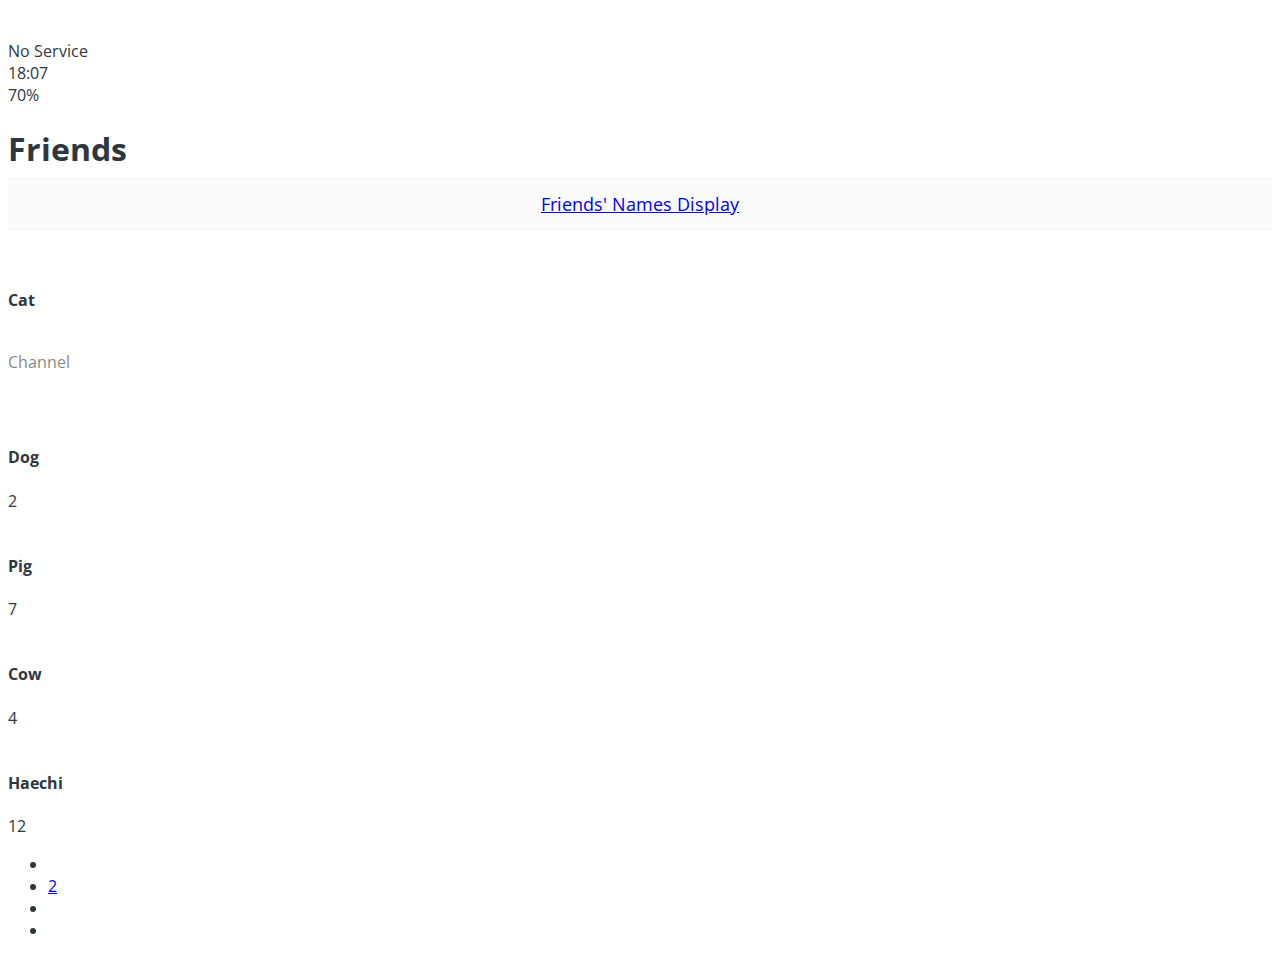
==== friends.html @ 616a5c73 "Feat: chat, loading html 작성" ====
<!DOCTYPE html>
<html lang="ko">

<head>
	<link rel="stylesheet" href="/css/styles.css">
	<meta charset="UTF-8">
	<meta http-equiv="X-UA-Compatible" content="IE=edge">
	<meta name="viewport" content="width=device-width, initial-scale=1.0">
	<title>Friends - Kokoa Talk Clone</title>
	<meta name="description" content="This is Kokoa Clone">


</head>

<body>
	<div class="status-bar">
		<div class="status-bar__column">
			<span>No Service</span>
			<i class="fas fa-wifi"></i>
		</div>
		<div class="status-bar__column">
			<span>18:07</span>
		</div>
		<div class="status-bar__column">
			<span>70%</span>
			<i class="fas fa-battery-full" fa-2x></i>
			<i class="fas fa-bolt"></i>
		</div>
	</div>

	<header class="screen-header">
		<h1 class="screen-header__title">Friends</h1>
		<div class="screen-header__icons">
			<span>
				<i class="fas fa-search fa-lg"></i>
			</span>
			<span>
				<i class="fas fa-music fa-lg"></i>
			</span>
			<span>
				<i class="fas fa-cog fa-lg"></i>
			</span>
		</div>
	</header>

	<a href="#" id="friends-display-link">
		<i class="fas fa-info-circle"></i>
		Friends' Names Display
		<i class="fas fa-chevron-right fa-xs"></i>
	</a>

	<main class="friends-screen">
		<div class="user-component">
			<div class="user-component__column">
				<img src="https://img.poki.com/cdn-cgi/image/quality=78,width=600,height=600,fit=cover,g=0.5x0.5,f=auto/b5bd34054bc849159d949d50021d8926.png"
					alt="" class="user-component__avatar user-component__avatar--xl" />
				<div class="user-component__text">
					<h4 class="user-component__title">Cat</h4>
					<!-- <h6 class="user-component__subtitle">whatever~</h6> -->
				</div>
			</div>
			<div class="user-component__column">

			</div>
		</div>
		<div class="friends-screen__channel">
			<div class="friends-screen__channel-header">
				<span>Channel</span>
				<i class="fas fa-chevron-up fa-xs"></i>
			</div>
			<div class="user-component user-component__channel">
				<div class="user-component__column">
					<img src="https://www.urbanbrush.net/web/wp-content/uploads/edd/2019/01/urbanbrush-20190121062448750651.png"
						alt="" class="user-component__avatar user-component__avatar--sm" />
					<div class="user-component__text">
						<h4 class="user-component__title user-component__title--not-bold">Dog</h4>
					</div>
				</div>
				<div class="user-component__column">
					<div>
						<span>2</span>
						<i class="fas fa-chevron-right fa-xs"></i>
					</div>
				</div>
			</div>
			<div class="user-component user-component__channel">
				<div class="user-component__column">
					<img src="https://cdn.dribbble.com/users/2328503/screenshots/4683851/pig_icon_small.png" alt=""
						class="user-component__avatar user-component__avatar--sm" />
					<div class="user-component__text">
						<h4 class="user-component__title user-component__title--not-bold">Pig</h4>
					</div>
				</div>
				<div class="user-component__column">
					<div>
						<span>7</span>
						<i class="fas fa-chevron-right fa-xs"></i>
					</div>
				</div>
			</div>
			<div class="user-component user-component__channel">
				<div class="user-component__column">
					<img src="https://thumbs.dreamstime.com/b/calf-cow-face-vector-illustration-flat-style-front-side-calf-cow-face-vector-illustration-flat-style-front-125147344.jpg"
						alt="" class="user-component__avatar user-component__avatar--sm" />
					<div class="user-component__text">
						<h4 class="user-component__title user-component__title--not-bold">Cow</h4>
					</div>
				</div>
				<div class="user-component__column">
					<div>
						<span>4</span>
						<i class="fas fa-chevron-right fa-xs"></i>
					</div>
				</div>
			</div>
			<div class="user-component user-component__channel">
				<div class="user-component__column">
					<img src="https://pbs.twimg.com/profile_images/1377637229833584642/5Nfz3_Jg.jpg" alt=""
						class="user-component__avatar user-component__avatar--sm" />
					<div class="user-component__text">
						<h4 class="user-component__title user-component__title--not-bold">Haechi</h4>
					</div>
				</div>
				<div class="user-component__column">
					<div>
						<span>12</span>
						<i class="fas fa-chevron-right fa-xs"></i>
					</div>
				</div>
			</div>
		</div>
	</main>

	<!--  -->

	<nav class="nav">
		<ul class="nav__list">
			<li class="nav__btn">
				<a class="nav__link" href="friends.html">
					<i class="fas fa-user fa-2x"></i>
				</a>
			</li>
			<li class="nav__btn">
				<a class="nav__link" href="chats.html">
					<span class="nav__notification badge">2</span>
					<i class="far fa-comment fa-2x"></i>
				</a>
			</li>
			<li class="nav__btn">
				<a class="nav__link" href="find.html">
					<i class="fas fa-search fa-2x"></i>
				</a>
			</li>
			<li class="nav__btn">
				<a class="nav__link" href="more.html">
					<span class="nav__notification badge badge__nav"></span>
					<i class="fas fa-ellipsis-h fa-2x"></i>
				</a>
			</li>
		</ul>
	</nav>
	<!-- icon color & nav 상단 contents -->

	<div class="splash-screen">
		<i class="fas fa-comment"></i>
	</div>

	<script src="https://kit.fontawesome.com/b0b02d4bd9.js" crossorigin="anonymous"></script>
</body>

</html>
---- css/styles.css ----
@import url('https://fonts.googleapis.com/css2?family=Open+Sans:wght@400;600&display=swap');
@import 'reset.css';
@import 'variables.css';

/* Components */
@import 'components/status-bar.css';
@import 'components/nav-bar.css';
@import 'components/screen-header.css';
@import 'components/user-component.css';
@import 'components/badge.css';
@import 'components/icon-row.css';
@import 'components/alt-screen-header.css';

/* Screens */
@import 'screens/login.css';
@import 'screens/friends.css';
@import 'screens/find.css';
@import 'screens/more.css';
@import 'screens/settings.css';
@import 'screens/chat.css';

body {
    color: #2e363e;
    font-family: 'Open Sans', sans-serif;
    /* height: 1000vh; */
    margin-top: 40px;
}

.main-screen {
    padding: 0px var(--horizontal-space);
}
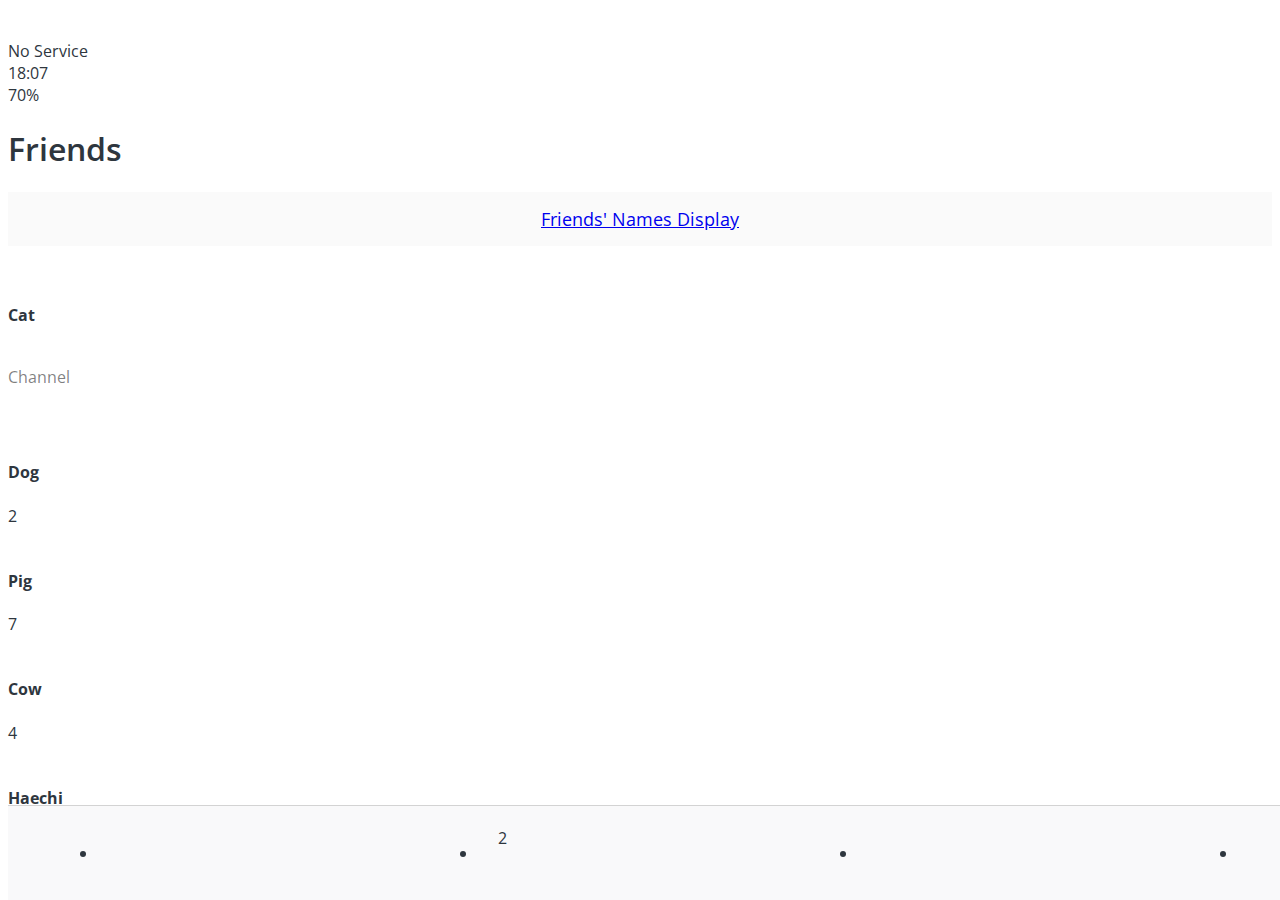
==== commit 15e6c274: "Feat: 애니메이션 적용" ====
--- a/friends.html
+++ b/friends.html
@@ -131,8 +131,6 @@
 		</div>
 	</main>
 
-	<!--  -->
-
 	<nav class="nav">
 		<ul class="nav__list">
 			<li class="nav__btn">
